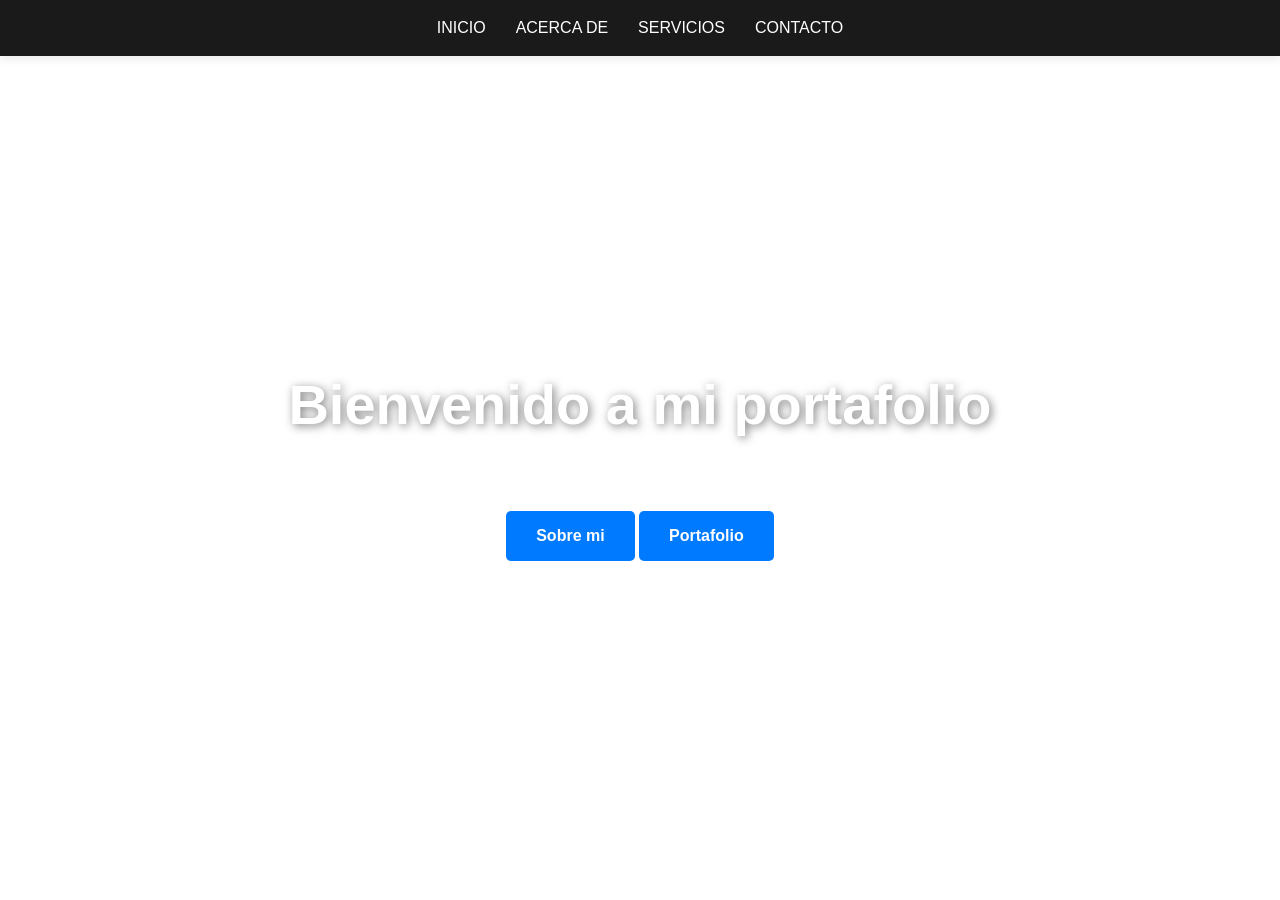
==== index.html @ b95951ea "mi primer portafolio" ====
<!DOCTYPE html>
<html lang="es">

<head>
    <meta charset="UTF-8">
    <meta name="viewport" content="width=device-width, initial-scale=1.0">
    <title>Inicio</title>
    <link rel="stylesheet" href="style.css">
    <link rel="shortcut icon" href="assets/img/favicon.ico" type="image/x-icon">
    

</head>
<body>
<!-- Encabezado del sitio web -->
    <header class="encabezado">
        <nav>
            <ul>
                <li><a href="index.html">Inicio</a></li>
                <li><a href="sobremi.html">Acerca de</a></li>
                <li><a href="portafolio.html">Servicios</a></li>
                <li><a href="contacto.html">Contacto</a></li>
            </ul>
        </nav>
    </header>

    <main>
        <section class="hero">
            <video autoplay muted loop>
                <source src="assets/video/video1.mp4" type="video/mp4">
            </video>

        <div class="hero-content">
            <h1>Bienvenido a mi portafolio</h1>
            <p>Desarrollo web basico</p>
            <a href="sobremi.html" class="btn">Sobre mi</a>
            <a href="portafolio.html" class="btn">Portafolio</a>
        </div>
               
        </section>
    </main>
    
</body>
</html>
---- style.css ----
:root {
    --color-primario: #1a1a1a;
    --color-secundario: #ffffff;
    --color-acento: #007bff;
    --color-texto: #333333;
    --color-fondo-suave: #f4f7f6;
    --transicion: all 0.3s ease;
}


*{
    margin: 0;
    padding: 0;
    box-sizing: border-box;
}

body{
    font-family: 'Segoe UI', Roboto, Helvetica, Arial, sans-serif;
    line-height: 1.6;
    color: var(--color-texto);
    display: flex;
    flex-direction: column;
    min-height: 100vh;
    background-color: var(--color-secundario);

}

header{
    background: var(--color-primario);
    box-shadow: 0 2px 10px rgba(0, 0, 0, 0.1);
    position: sticky;
    top: 0;
    z-index: 1000;
}

nav {
    max-width: 1200px;
    margin: 0 auto;
    padding: 15px 20px;
}

nav ul {
    display: flex;
    list-style: none;
    justify-content: center;
    gap: 30px; 
}

nav ul li a {
    color: var(--color-secundario);
    text-decoration: none;
    font-size: 1rem;
    font-weight: 500;
    text-transform: uppercase;
    transition: var(--transicion);
}

nav ul li a:hover {
    color: var(--color-acento);
}

main {
    flex: 1;    
}

.hero {
    position: relative;
    height: 90vh;
    overflow: hidden;
    display: flex;
    align-items: center;
    justify-content: center;
}

.hero video {
    position: absolute;
    top: 0;
    left: 0;
    width: 100%;
    height: 100%;
    object-fit: cover;
    filter: brightness(0.5);
}

.hero-content {
    position: relative;
    z-index: 1;
    color: var(--color-secundario);
    text-align: center;
    padding: 0 20px;
    
}

.hero-content h1 {
    font-size: 3.5rem;
    margin-bottom: 1rem;
    text-shadow: 2px 2px 10px rgba(0, 0, 0, 0.5);
}   

.btn {
    display: inline-block;
    margin-top: 20px;
    padding: 12px 30px;
    background: var(--color-acento);
    color: var(--color-secundario);
    text-decoration: none;
    border-radius: 5px;
    font-weight: bold;
    transition: var(--transicion);
}

.btn:hover {
    background: #0056b3;
    transform: translateY(-2px);
}
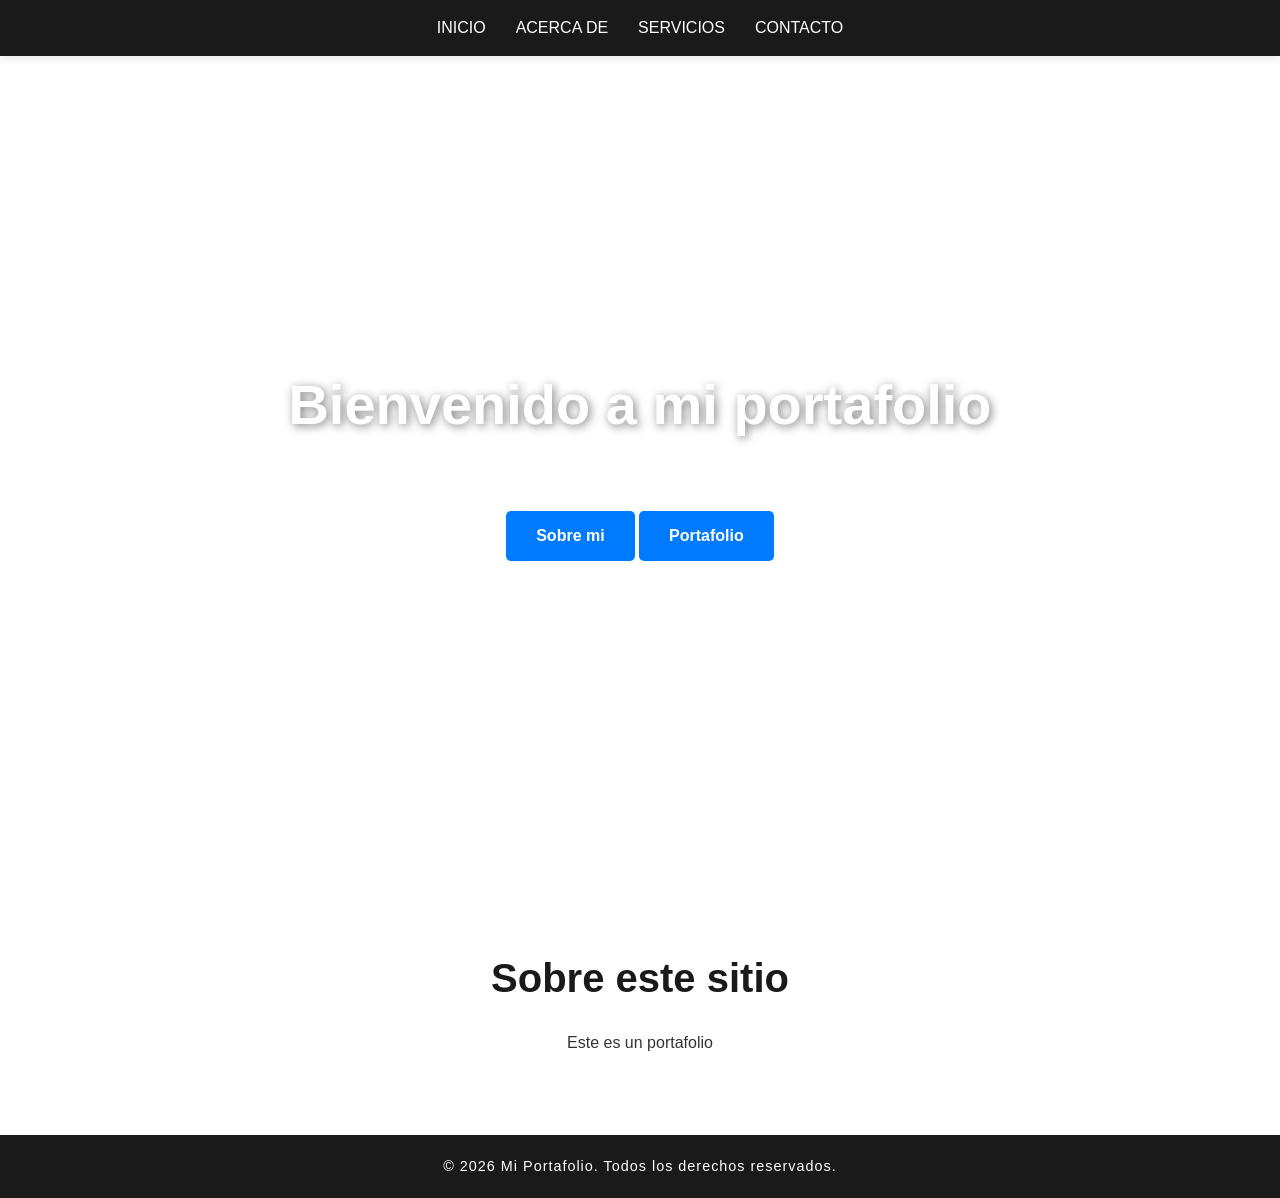
==== commit e2e664fb: "cambios en el footer Co-authored-by: Copilot <copilot@github.com>" ====
--- a/index.html
+++ b/index.html
@@ -37,7 +37,27 @@
         </div>
                
         </section>
+
+        <section class = "info">
+
+            <h2>
+                Sobre este sitio
+            </h2>
+
+            <p>
+                Este es un portafolio 
+
+            </p>
+            
+        </section>
+
     </main>
     
+    <footer>
+        <p> &copy; 2026 Mi Portafolio. Todos los derechos reservados.</p>
+    </footer>
+
+    <script src="script.js"></script>
+
 </body>
 </html>
--- a/style.css
+++ b/style.css
@@ -114,3 +114,26 @@
     background: #0056b3;
     transform: translateY(-2px);
 }
+
+.info{
+    padding: 80px 20px;
+    max-width: 800px;
+    margin: 0 auto;
+    text-align: center;
+
+}
+
+.info h2 {
+    font-size: 2.5rem;
+    margin-bottom: 20px;
+    color: var(--color-primario);
+}
+
+footer{
+    background: var(--color-primario);
+    color: var(--color-secundario);
+    text-align: center;
+    padding: 20px 0;
+    font-size: 0.9rem;
+    letter-spacing: 1px
+}
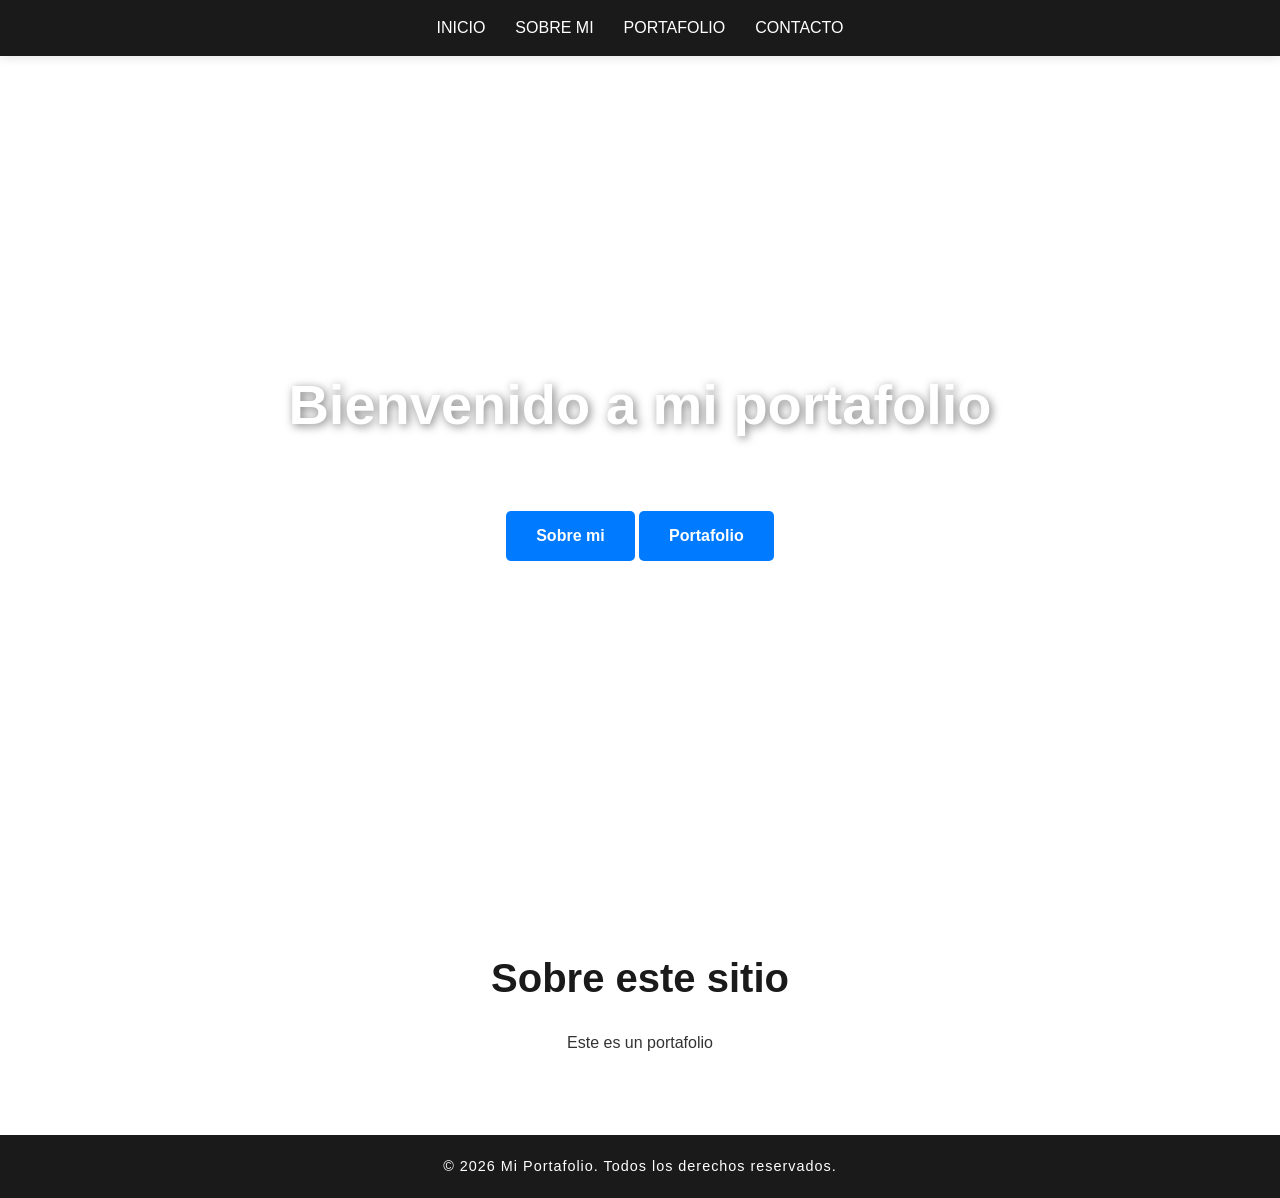
==== commit 69b4a3e0: "Segundo commit" ====
--- a/index.html
+++ b/index.html
@@ -16,9 +16,10 @@
         <nav>
             <ul>
                 <li><a href="index.html">Inicio</a></li>
-                <li><a href="sobremi.html">Acerca de</a></li>
-                <li><a href="portafolio.html">Servicios</a></li>
+                <li><a href="sobremi.html">Sobre Mi</a></li>
+                <li><a href="portafolio.html">Portafolio</a></li>
                 <li><a href="contacto.html">Contacto</a></li>
+                
             </ul>
         </nav>
     </header>
--- a/style.css
+++ b/style.css
@@ -129,6 +129,116 @@
     color: var(--color-primario);
 }
 
+/* ============================================= */
+/* 6. PÁGINA DE CONTACTO                         */
+/* ============================================= */
+
+.contact-container {
+    max-width: 1100px;
+    margin: 60px auto;
+    padding: 0 20px;
+}
+
+.contact-header {
+    text-align: center;
+    margin-bottom: 50px;
+    animation: fadeIn 0.8s ease-out;
+}
+
+.contact-header h1 {
+    font-size: 3rem;
+    color: var(--color-primario);
+}
+
+.contact-content {
+    display: grid;
+    grid-template-columns: 1fr 2fr;
+    gap: 50px;
+    align-items: start;
+}
+
+/* Información de contacto */
+.contact-info {
+    background: var(--color-fondo-suave);
+    padding: 40px;
+    border-radius: 20px;
+    display: flex;
+    flex-direction: column;
+    gap: 30px;
+}
+
+.info-item h3 {
+    color: var(--color-acento);
+    font-size: 1.1rem;
+    margin-bottom: 5px;
+}
+
+.info-item p {
+    color: var(--color-texto);
+    font-weight: 500;
+}
+
+/* Estilos del Formulario */
+.contact-form {
+    background: var(--color-secundario);
+    padding: 40px;
+    border-radius: 20px;
+    box-shadow: 0 10px 30px rgba(0,0,0,0.05);
+    display: flex;
+    flex-direction: column;
+    gap: 20px;
+    border: 1px solid #eee;
+}
+
+.form-group {
+    display: flex;
+    flex-direction: column;
+    gap: 8px;
+}
+
+.form-group label {
+    font-weight: 600;
+    font-size: 0.9rem;
+    color: var(--color-primario);
+}
+
+.form-group input, 
+.form-group textarea {
+    padding: 12px 15px;
+    border: 2px solid #eee;
+    border-radius: 8px;
+    font-size: 1rem;
+    font-family: inherit;
+    transition: var(--transicion);
+}
+
+.form-group input:focus, 
+.form-group textarea:focus {
+    outline: none;
+    border-color: var(--color-acento);
+    box-shadow: 0 0 8px rgba(0, 123, 255, 0.1);
+}
+
+.btn-form {
+    background: var(--color-acento);
+    color: white;
+    padding: 15px;
+    border: none;
+    border-radius: 8px;
+    font-size: 1rem;
+    font-weight: bold;
+    cursor: pointer;
+    transition: var(--transicion);
+    margin-top: 10px;
+}
+
+.btn-form:hover {
+    background: #0056b3;
+    transform: translateY(-2px);
+    box-shadow: 0 5px 15px rgba(0, 123, 255, 0.3);
+}
+
+
 footer{
     background: var(--color-primario);
     color: var(--color-secundario);
